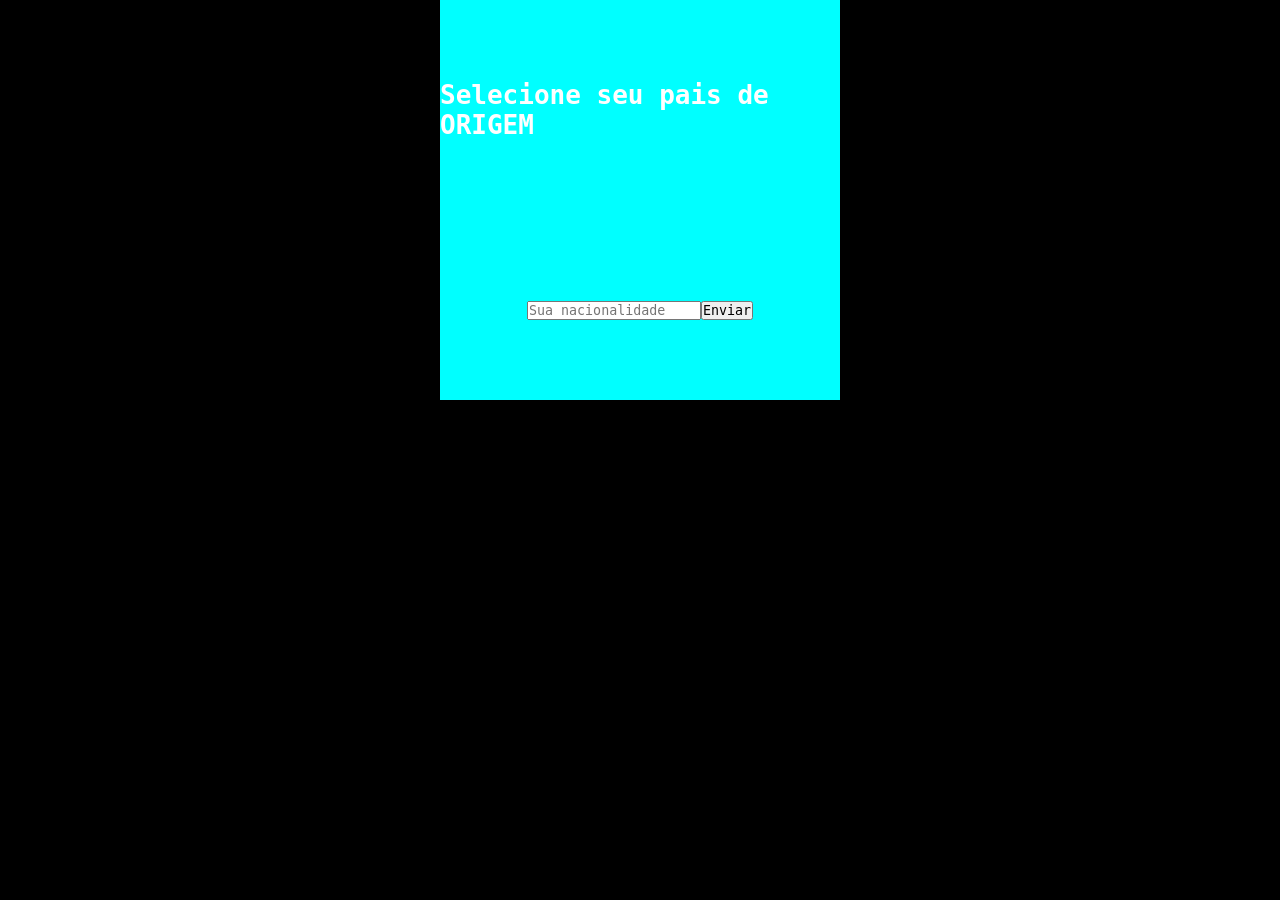
==== aula11/ex001/index.html @ e692f072 "exercicios" ====
<!DOCTYPE html>
<html lang="pt-BR">
  <head>
    <meta charset="UTF-8" />
    <meta name="viewport" content="width=device-width, initial-scale=1.0" />
    <link rel="stylesheet" href="estilo/style.css">
    <title>Ex.País</title>
    <style>
        
    </style>
  </head>
  <body>
    <div id="bg">
        <h1>Selecione seu pais de ORIGEM</h1>
        <input type="text" name="txtpaís" id="iseupaís" placeholder="Sua nacionalidade"/>
        <input type="button" value="Enviar" onclick="suanacionalidade()" />
        <div id="res"></div>
    </div>

    <script>
      function suanacionalidade() {    
        var input = window.document.querySelector("input#iseupaís");
        var res = window.document.querySelector("div#res");
        var pais = input.value.trim().toLowerCase(); //  Obtém o valor digitado no input.
        var nacionalidades = {
          brasil: "Brasileiro(a)",
          portugal: "Português(a)",
          eua: "Americano(a)",
          frança: "Francês(a)",
          espanha: "Espanhol(a)",
          alemanha: "Alemão(ã)",
          japão: "Japonês(a)",
          china: "Chinês(a)",
          argentina: "Argentino(a)",
        };
        if (nacionalidades[pais]) {
          //Verifica se pais existe no objeto nacionalidades.
          res.innerHTML = `sua nacionalidade é ${nacionalidades[pais]}`;
        } // Se pais não estiver no objeto nacionalidades, executa este bloco. "res.innerHTML = `País não encontrado. Tente novamente.`"
        else {
          res.innerHTML = `País não encontrado. Tente novamente.`;
        }
      }
    </script>
  </body>
</html>
---- aula11/ex001/estilo/style.css ----
@charset "UTF-8";

*{
    font-family: monospace;
    margin: 0px;
    padding: 0px;
}
body {
    display: flex;
    justify-content: center;
    align-items: center;
    background-color: black;
    color: white;
}
body > div#bg {
    display: flex;
    flex-flow: row wrap;
    justify-content: center;
    align-items: center;
    width: 400px;
    height: 400px;
    background-color: aqua;
    width: ;
}
h1
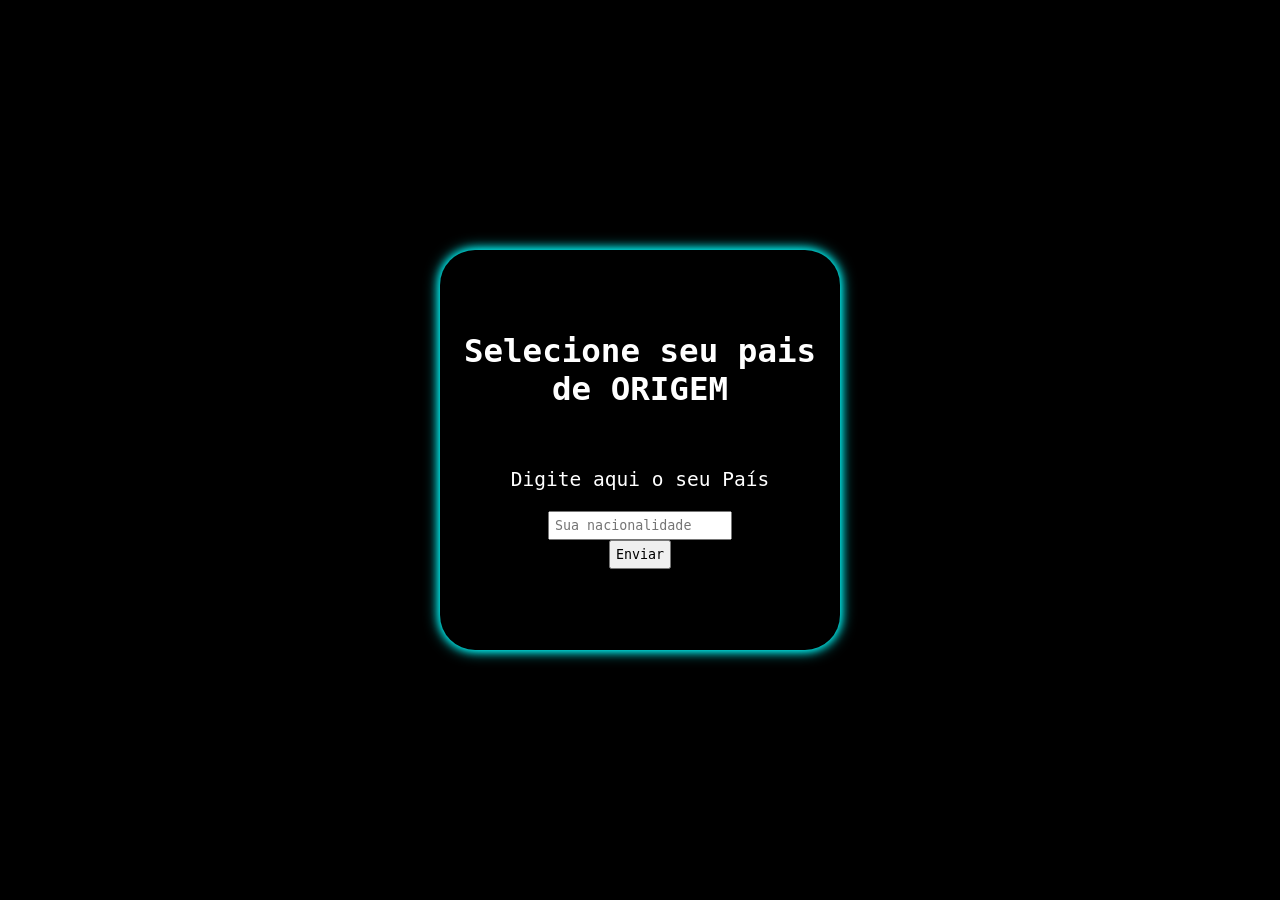
==== commit 1d43ff30: "att aula" ====
--- a/aula11/ex001/index.html
+++ b/aula11/ex001/index.html
@@ -10,12 +10,13 @@
     </style>
   </head>
   <body>
-    <div id="bg">
+    <form id="bg">
         <h1>Selecione seu pais de ORIGEM</h1>
+        <label>Digite aqui o seu País </label>
         <input type="text" name="txtpaís" id="iseupaís" placeholder="Sua nacionalidade"/>
-        <input type="button" value="Enviar" onclick="suanacionalidade()" />
+        <input class="button" type="button" value="Enviar" onclick="suanacionalidade()" />
         <div id="res"></div>
-    </div>
+    </form>
 
     <script>
       function suanacionalidade() {    
--- a/aula11/ex001/estilo/style.css
+++ b/aula11/ex001/estilo/style.css
@@ -7,19 +7,50 @@
 }
 body {
     display: flex;
-    justify-content: center;
-    align-items: center;
+    justify-content: center;    
     background-color: black;
     color: white;
+    position: absolute;
+    top: 50%;
+    left: 50%;
+    transform: translate(-50%, -50%);
 }
-body > div#bg {
+form#bg {
+    border-radius: 35px;
+    position: relative;
     display: flex;
-    flex-flow: row wrap;
+    text-align: center;
+    flex-flow: column wrap;
     justify-content: center;
     align-items: center;
     width: 400px;
     height: 400px;
-    background-color: aqua;
-    width: ;
+    background-color: black;
+    box-shadow: 0px 0px 10px aqua, 
+                0px 0px 15px aqua;
+    transition: all 0.3s ease-in-out;              
 }
-h1+
+form#bg:hover {
+    padding: 20px;
+    transition: all 0.5s ease-in-out;
+    box-shadow: 0px 0px 10px aqua,
+    0px 0px 20px aqua,
+    0px 0px 25px aqua, 
+    0px 0px 30px aqua;
+}
+
+h1 {
+    font-size: 2.5em;
+    padding-bottom: 60px;
+}
+
+input {
+    padding: 5px;
+}
+
+label {
+    font-size: 1.5em;
+    padding-bottom: 20px;
+    
+}
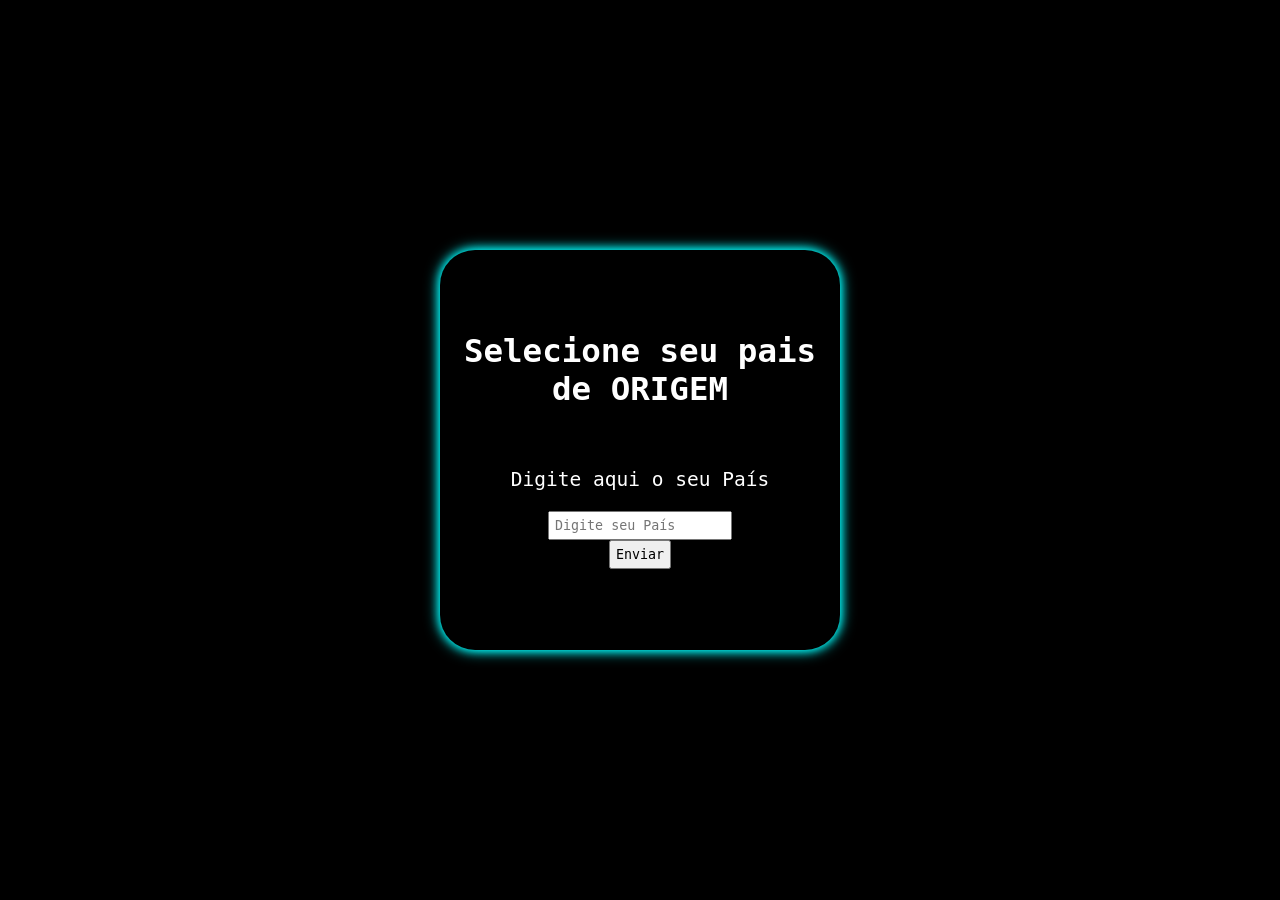
==== commit f19076ee: "." ====
--- a/aula11/ex001/index.html
+++ b/aula11/ex001/index.html
@@ -5,22 +5,19 @@
     <meta name="viewport" content="width=device-width, initial-scale=1.0" />
     <link rel="stylesheet" href="estilo/style.css">
     <title>Ex.País</title>
-    <style>
-        
-    </style>
   </head>
   <body>
     <form id="bg">
         <h1>Selecione seu pais de ORIGEM</h1>
         <label>Digite aqui o seu País </label>
-        <input type="text" name="txtpaís" id="iseupaís" placeholder="Sua nacionalidade"/>
+        <input type="text" name="txtpaís" id="seupaís" placeholder="Digite seu País"/>
         <input class="button" type="button" value="Enviar" onclick="suanacionalidade()" />
         <div id="res"></div>
     </form>
 
     <script>
       function suanacionalidade() {    
-        var input = window.document.querySelector("input#iseupaís");
+        var input = window.document.querySelector("input#seupaís");
         var res = window.document.querySelector("div#res");
         var pais = input.value.trim().toLowerCase(); //  Obtém o valor digitado no input.
         var nacionalidades = {
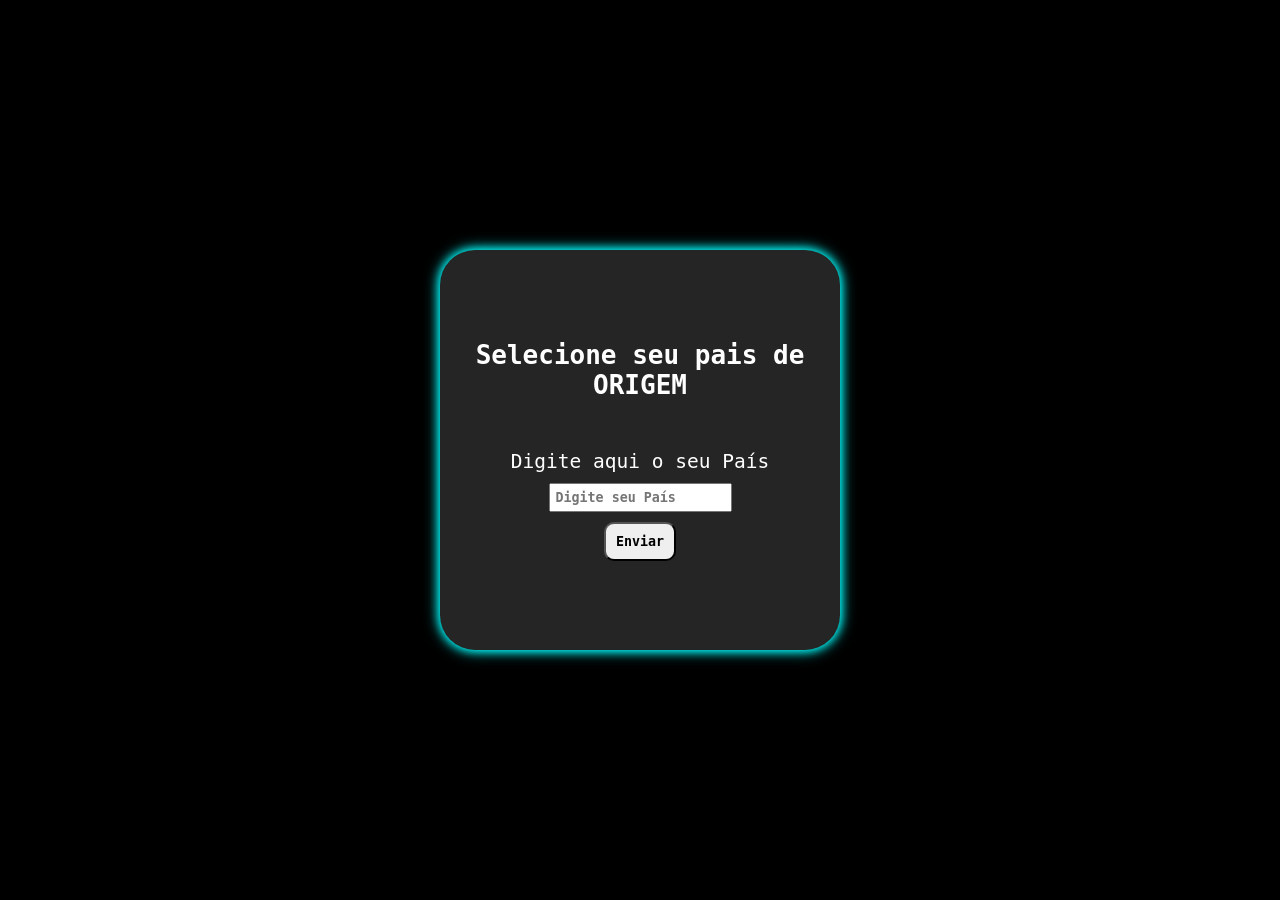
==== commit 7a659bfd: "Aula 11 JS" ====
--- a/aula11/ex001/index.html
+++ b/aula11/ex001/index.html
@@ -14,31 +14,8 @@
         <input class="button" type="button" value="Enviar" onclick="suanacionalidade()" />
         <div id="res"></div>
     </form>
-
-    <script>
-      function suanacionalidade() {    
-        var input = window.document.querySelector("input#seupaís");
-        var res = window.document.querySelector("div#res");
-        var pais = input.value.trim().toLowerCase(); //  Obtém o valor digitado no input.
-        var nacionalidades = {
-          brasil: "Brasileiro(a)",
-          portugal: "Português(a)",
-          eua: "Americano(a)",
-          frança: "Francês(a)",
-          espanha: "Espanhol(a)",
-          alemanha: "Alemão(ã)",
-          japão: "Japonês(a)",
-          china: "Chinês(a)",
-          argentina: "Argentino(a)",
-        };
-        if (nacionalidades[pais]) {
-          //Verifica se pais existe no objeto nacionalidades.
-          res.innerHTML = `sua nacionalidade é ${nacionalidades[pais]}`;
-        } // Se pais não estiver no objeto nacionalidades, executa este bloco. "res.innerHTML = `País não encontrado. Tente novamente.`"
-        else {
-          res.innerHTML = `País não encontrado. Tente novamente.`;
-        }
-      }
-    </script>
+    <script src="../ex001/ex001.js"></script>
   </body>
 </html>
+
+
--- a/aula11/ex001/estilo/style.css
+++ b/aula11/ex001/estilo/style.css
@@ -1,56 +1,57 @@
 @charset "UTF-8";
 
-*{
-    font-family: monospace;
-    margin: 0px;
-    padding: 0px;
+* {
+  font-family: monospace;
+  margin: 0px;
+  padding: 0px;
 }
 body {
-    display: flex;
-    justify-content: center;    
-    background-color: black;
-    color: white;
-    position: absolute;
-    top: 50%;
-    left: 50%;
-    transform: translate(-50%, -50%);
+  display: flex;
+  justify-content: center;
+  background-color: black;
+  color: white;
+  position: absolute;
+  top: 50%;
+  left: 50%;
+  transform: translate(-50%, -50%);
 }
 form#bg {
-    border-radius: 35px;
-    position: relative;
-    display: flex;
-    text-align: center;
-    flex-flow: column wrap;
-    justify-content: center;
-    align-items: center;
-    width: 400px;
-    height: 400px;
-    background-color: black;
-    box-shadow: 0px 0px 10px aqua, 
-                0px 0px 15px aqua;
-    transition: all 0.3s ease-in-out;              
+  border-radius: 35px;
+  position: relative;
+  display: flex;
+  text-align: center;
+  flex-flow: column wrap;
+  justify-content: center;
+  align-items: center;
+  width: 400px;
+  height: 400px;
+  background-color: rgb(37, 37, 37);
+  box-shadow: 0px 0px 10px aqua, 0px 0px 15px aqua;
+  transition: all 0.3s ease-in-out;
 }
 
 form#bg:hover {
-    padding: 20px;
-    transition: all 0.5s ease-in-out;
-    box-shadow: 0px 0px 10px aqua,
-    0px 0px 20px aqua,
-    0px 0px 25px aqua, 
-    0px 0px 30px aqua;
+  transition: all 0.5s ease-in-out;
+  box-shadow: 0px 0px 10px aqua, 0px 0px 20px aqua, 0px 0px 25px aqua;
+  filter: brightness(1.2);
 }
 
 h1 {
-    font-size: 2.5em;
-    padding-bottom: 60px;
+  font-size: 2em;
+  padding-bottom: 50px;
 }
 
 input {
-    padding: 5px;
+  padding: 5px;
+  font-weight: bolder;
+}
+form > input.button {
+  margin-top: 10px;
+  padding: 10px;
+  border-radius: 10px;
 }
 
 label {
-    font-size: 1.5em;
-    padding-bottom: 20px;
-    
-}+  font-size: 1.5em;
+  padding-bottom: 10px;
+}
